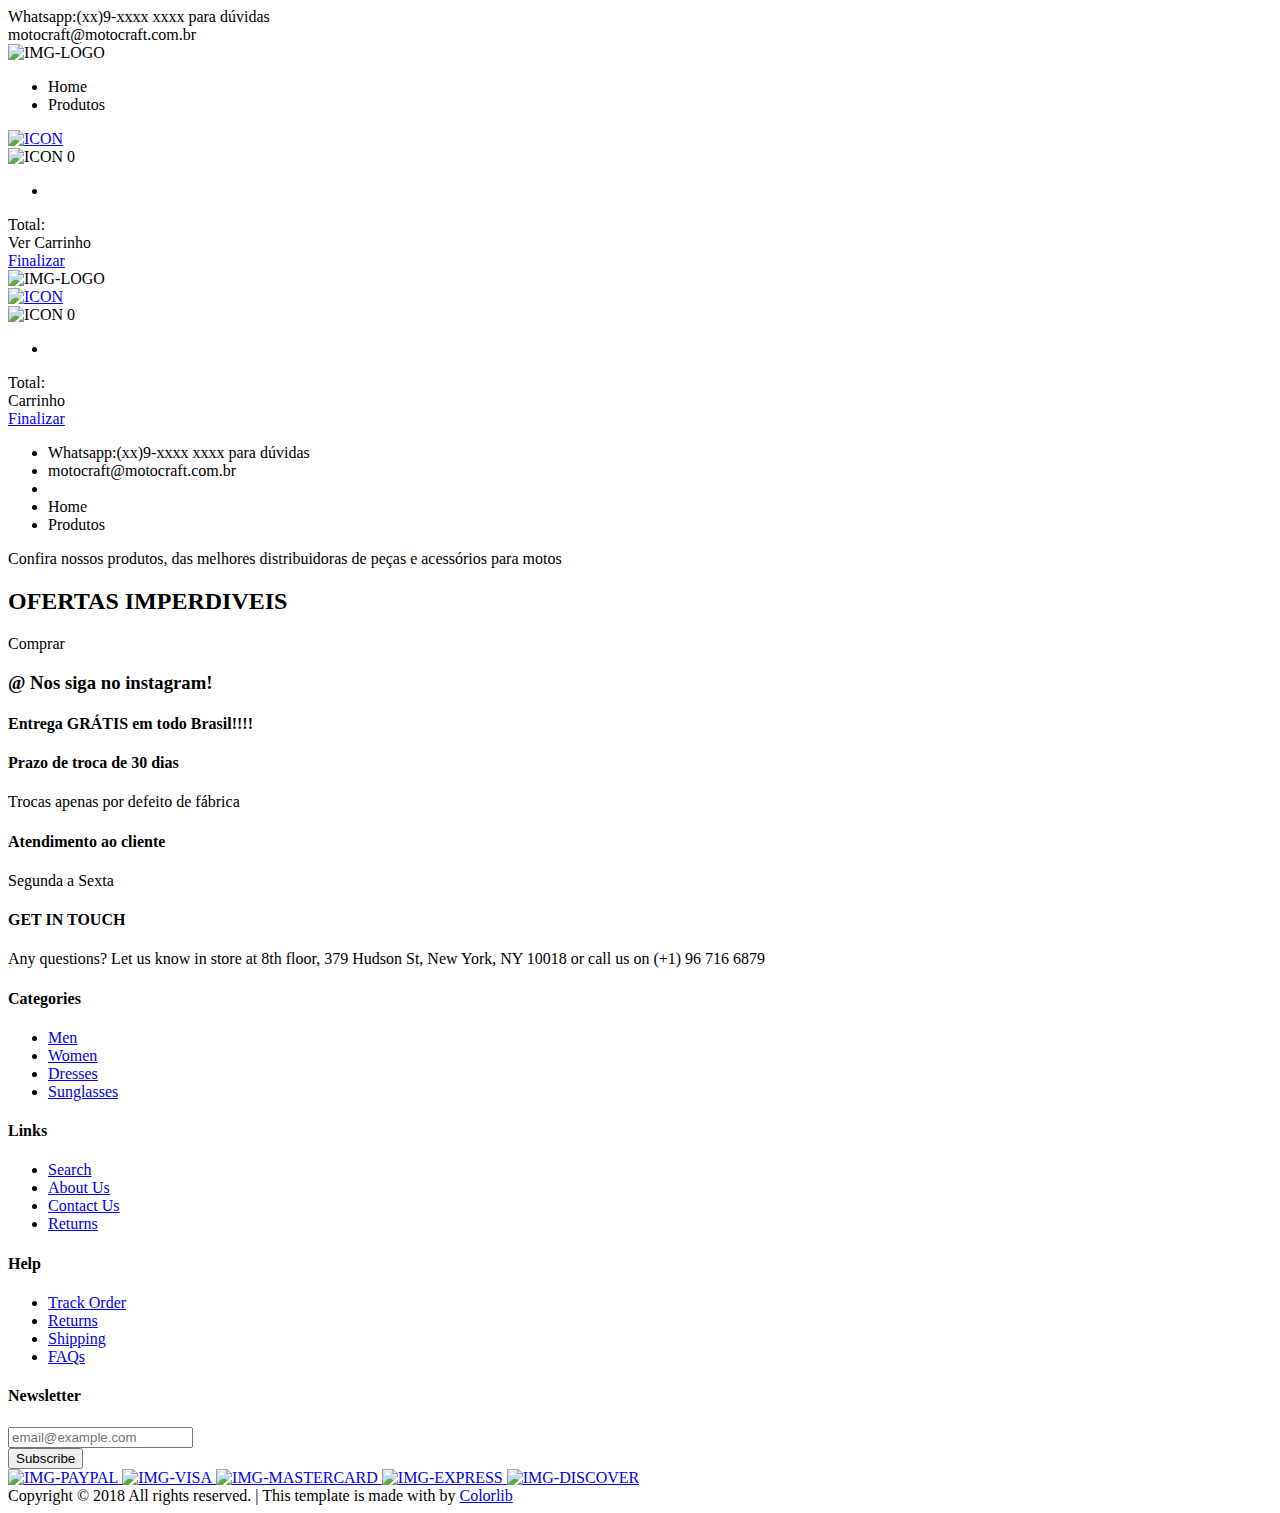
==== lojademoto/src/main/resources/templates/index.html @ 5b8e8190 "O Inicio de tudo..." ====
<!DOCTYPE html>
<html lang="en">
<head>
	<title>Home</title>
	<meta charset="UTF-8">
	<meta name="viewport" content="width=device-width, initial-scale=1">
        
        <link rel="icon" type="image/png" th:href="@{/img/favicon.png}"/>

	<link rel="stylesheet" type="text/css" th:href="@{/css/bootstrap.min.css}">

	<link rel="stylesheet" type="text/css" th:href="@{/css/font-awesome.min.css}">

	<link rel="stylesheet" type="text/css" th:ref="@{/css/themify-icons.css}">

        
	<link rel="stylesheet" type="text/css" th:href="@{/css/icon-font.min.css}">

	<link rel="stylesheet" type="text/css" th:href="@{/css/style.css}">

	
        <link rel="stylesheet" type="text/css" th:href="@{/css/animate.css}">

	<link rel="stylesheet" type="text/css" th:href="@{/css/hamburgers.min.css}">

	<link rel="stylesheet" type="text/css" th:href="@{/css/animsition.min.css}">

	<link rel="stylesheet" type="text/css" th:href="@{/css/select2.min.css}">

	<link rel="stylesheet" type="text/css" th:href="@{/css/daterangepicker.css}">

	<link rel="stylesheet" type="text/css" th:href="@{/css/slick.css}">

	<link rel="stylesheet" type="text/css" th:href="@{/css/lightbox.min.css}">

	<link rel="stylesheet" type="text/css" th:href="@{/css/util.css}">
        
        <link rel="stylesheet" type="text/css" th:href="@{/css/main.css}">
	
</head>
<body class="animsition">
    

	<!-- Header -->
	<header class="header1">
		<!-- Header desktop -->
		<div class="container-menu-header">
			<div class="topbar">

				<span class="topbar-child1">
					Whatsapp:(xx)9-xxxx xxxx para dúvidas
				</span>

				<div class="topbar-child2">
					<span class="topbar-email">
						motocraft@motocraft.com.br
					</span>
				</div>
			</div>

			<div class="wrap_header">
				<!-- Logo -->
				<a th:href="@{/index}" class="logo">
					<img src="/img/MotoCraft.png" alt="IMG-LOGO">
				</a>

				<!-- Menu -->
				<div class="wrap_menu">
					<nav class="menu">
						<ul class="main_menu">
							<li>
								 <a th:href="@{/index}">Home</a>
							</li>

							<li>
								 <a th:href="@{/produto}">Produtos</a>
							</li>

						</ul>
					</nav>
				</div>

				<!-- Header Icon -->
				<div class="header-icons">
					<a href="#" class="header-wrapicon1 dis-block">
						<img src="/img/icon-header-01.png" class="header-icon1" alt="ICON">
					</a>

					<span class="linedivide1"></span>

					<div class="header-wrapicon2">
						<img src="/img/icon-header-02.png" class="header-icon1 js-show-header-dropdown" alt="ICON">
						<span class="header-icons-noti">0</span>

						<!-- Header cart noti -->
						<div class="header-cart header-dropdown">
							<ul class="header-cart-wrapitem">
								<li class="header-cart-item">
                                                                    <!--
									<div class="header-cart-item-img">
										<img src="/img/item-cart-01.jpg" alt="IMG">
									</div>

									<div class="header-cart-item-txt">
										<a href="#" class="header-cart-item-name">
											Produto 01
										</a>

										<span class="header-cart-item-info">
											1 x $19.00
										</span>
									</div>
								</li>

								<li class="header-cart-item">
									<div class="header-cart-item-img">
										<img src="/img/item-cart-02.jpg" alt="IMG">
									</div>

									<div class="header-cart-item-txt">
										<a href="#" class="header-cart-item-name">
											Produto 02
										</a>

										<span class="header-cart-item-info">
											1 x $39.00
										</span>
									</div>
								</li>
                                                                
								<li class="header-cart-item">
									<div class="header-cart-item-img">
										<img src="/img/item-cart-03.jpg" alt="IMG">
									</div>

									<div class="header-cart-item-txt">
										<a href="#" class="header-cart-item-name">
											Produto 03
										</a>

										<span class="header-cart-item-info">
											1 x $17.00
										</span>
									</div>
								</li>
                                                                -->
							</ul>
                                                        
							<div class="header-cart-total">
								Total: 
							</div>
                                                        

							<div class="header-cart-buttons">
								<div class="header-cart-wrapbtn">
									<!-- Button -->
									<a th:href="@{/carrinho}" class="flex-c-m size1 bg1 bo-rad-20 hov1 s-text1 trans-0-4">
										Ver Carrinho
									</a>
								</div>

								<div class="header-cart-wrapbtn">
									<!-- Button -->
									<a href="#" class="flex-c-m size1 bg1 bo-rad-20 hov1 s-text1 trans-0-4">
										Finalizar
									</a>
								</div>
							</div>
						</div>
					</div>
				</div>
			</div>
		</div>

		<!-- Header Mobile -->
		<div class="wrap_header_mobile">
			<!-- Logo moblie -->
			<a th:href="@{/index}" class="logo-mobile">
				<img src="/img/MotoCraft.png" alt="IMG-LOGO">
			</a>

			<!-- Button show menu -->
			<div class="btn-show-menu">
				<!-- Header Icon mobile -->
				<div class="header-icons-mobile">
					<a href="#" class="header-wrapicon1 dis-block">
						<img src="/img/icon-header-01.png" class="header-icon1" alt="ICON">
					</a>

					<span class="linedivide2"></span>

					<div class="header-wrapicon2">
						<img src="/img/icon-header-02.png" class="header-icon1 js-show-header-dropdown" alt="ICON">
						<span class="header-icons-noti">0</span>

						<!-- Header cart noti -->
						<div class="header-cart header-dropdown">
							<ul class="header-cart-wrapitem">
								<li class="header-cart-item">

								</li>
							</ul>

							<div class="header-cart-total">
								Total: 
							</div>

							<div class="header-cart-buttons">
								<div class="header-cart-wrapbtn">
									<!-- Button -->
									<a th:href="@{/carrinho}" class="flex-c-m size1 bg1 bo-rad-20 hov1 s-text1 trans-0-4">
										Carrinho
									</a>
								</div>

								<div class="header-cart-wrapbtn">
									<!-- Button -->
									<a href="#" class="flex-c-m size1 bg1 bo-rad-20 hov1 s-text1 trans-0-4">
										Finalizar
									</a>
								</div>
							</div>
						</div>
					</div>
				</div>

				<div class="btn-show-menu-mobile hamburger hamburger--squeeze">
					<span class="hamburger-box">
						<span class="hamburger-inner"></span>
					</span>
				</div>
			</div>
		</div>

		<!-- Menu Mobile -->
		<div class="wrap-side-menu" >
			<nav class="side-menu">
				<ul class="main-menu">
					<li class="item-topbar-mobile p-l-20 p-t-8 p-b-8">
						<span class="topbar-child1">
							Whatsapp:(xx)9-xxxx xxxx para dúvidas
						</span>
					</li>

					<li class="item-topbar-mobile p-l-20 p-t-8 p-b-8">
						<div class="topbar-child2-mobile">
							<span class="topbar-email">
								motocraft@motocraft.com.br
							</span>
						</div>
					</li>

					<li class="item-topbar-mobile p-l-10">
                                            <!--
						<div class="topbar-social-mobile">
							<a href="#" class="topbar-social-item fa fa-facebook"></a>
							<a href="#" class="topbar-social-item fa fa-instagram"></a>
							<a href="#" class="topbar-social-item fa fa-pinterest-p"></a>
							<a href="#" class="topbar-social-item fa fa-snapchat-ghost"></a>
							<a href="#" class="topbar-social-item fa fa-youtube-play"></a>
						</div>
                                            -->
					</li>

					<li class="item-menu-mobile">
                                             <a th:href="@{/index}">Home</a>
					</li>

					<li class="item-menu-mobile">
                                            <a th:href="@{/produto}">Produtos</a>
					</li>
				</ul>
			</nav>
		</div>
	</header>

	<!-- Slide1 -->
	<section class="slide1">
		<div class="wrap-slick1">
			<div class="slick1">
				<div class="item-slick1 item1-slick1" style="background-image: url(/img/banner-pecas-homme.jpg);">
					<div class="wrap-content-slide1 sizefull flex-col-c-m p-l-15 p-r-15 p-t-150 p-b-170">
						<span class="caption1-slide1 m-text1 t-center animated visible-false m-b-15" data-appear="fadeInDown">
							Confira nossos produtos, das melhores distribuidoras de peças e acessórios para motos
						</span>

						<h2 class="caption2-slide1 xl-text1 t-center animated visible-false m-b-37" data-appear="fadeInUp">
							OFERTAS IMPERDIVEIS
						</h2>

						<div class="wrap-btn-slide1 w-size1 animated visible-false" data-appear="zoomIn">
							<!-- Button -->
							<a th:href="@{/produto}" class="flex-c-m size2 bo-rad-23 s-text2 bgwhite hov1 trans-0-4">
								Comprar
							</a>
						</div>
					</div>
				</div>
			</div>
		</div>
	</section>

	<!-- Instagram -->
	<section class="instagram p-t-20">
		<div class="sec-title p-b-52 p-l-15 p-r-15">
			<h3 class="m-text5 t-center">
				@ Nos siga no instagram!
			</h3>
		</div>
         </section>   
	<!-- Shipping -->
	<section class="shipping bgwhite p-t-62 p-b-46">
		<div class="flex-w p-l-15 p-r-15">
			<div class="flex-col-c w-size5 p-l-15 p-r-15 p-t-16 p-b-15 respon1">
				<h4 class="m-text12 t-center">
					Entrega GRÁTIS em todo Brasil!!!!
				</h4>

				<!--<a href="#" class="s-text11 t-center">
					Click here for more info
				</a>-->
			</div>

			<div class="flex-col-c w-size5 p-l-15 p-r-15 p-t-16 p-b-15 bo2 respon2">
				<h4 class="m-text12 t-center">
					Prazo de troca de 30 dias
				</h4>

				<span class="s-text11 t-center">
					Trocas apenas por defeito de fábrica
				</span>
			</div>

			<div class="flex-col-c w-size5 p-l-15 p-r-15 p-t-16 p-b-15 respon1">
				<h4 class="m-text12 t-center">
					Atendimento ao cliente
				</h4>

				<span class="s-text11 t-center">
					Segunda a Sexta
				</span>
			</div>
		</div>
	</section>


        <footer>
	<footer class="bg6 p-t-45 p-b-43 p-l-45 p-r-45">
		<div class="flex-w p-b-90">
			<div class="w-size6 p-t-30 p-l-15 p-r-15 respon3">
				<h4 class="s-text12 p-b-30">
					GET IN TOUCH
				</h4>

				<div>
					<p class="s-text7 w-size27">
						Any questions? Let us know in store at 8th floor, 379 Hudson St, New York, NY 10018 or call us on (+1) 96 716 6879
					</p>
				</div>
			</div>

			<div class="w-size7 p-t-30 p-l-15 p-r-15 respon4">
				<h4 class="s-text12 p-b-30">
					Categories
				</h4>

				<ul>
					<li class="p-b-9">
						<a href="#" class="s-text7">
							Men
						</a>
					</li>

					<li class="p-b-9">
						<a href="#" class="s-text7">
							Women
						</a>
					</li>

					<li class="p-b-9">
						<a href="#" class="s-text7">
							Dresses
						</a>
					</li>

					<li class="p-b-9">
						<a href="#" class="s-text7">
							Sunglasses
						</a>
					</li>
				</ul>
			</div>

			<div class="w-size7 p-t-30 p-l-15 p-r-15 respon4">
				<h4 class="s-text12 p-b-30">
					Links
				</h4>

				<ul>
					<li class="p-b-9">
						<a href="#" class="s-text7">
							Search
						</a>
					</li>

					<li class="p-b-9">
						<a href="#" class="s-text7">
							About Us
						</a>
					</li>

					<li class="p-b-9">
						<a href="#" class="s-text7">
							Contact Us
						</a>
					</li>

					<li class="p-b-9">
						<a href="#" class="s-text7">
							Returns
						</a>
					</li>
				</ul>
			</div>

			<div class="w-size7 p-t-30 p-l-15 p-r-15 respon4">
				<h4 class="s-text12 p-b-30">
					Help
				</h4>

				<ul>
					<li class="p-b-9">
						<a href="#" class="s-text7">
							Track Order
						</a>
					</li>

					<li class="p-b-9">
						<a href="#" class="s-text7">
							Returns
						</a>
					</li>

					<li class="p-b-9">
						<a href="#" class="s-text7">
							Shipping
						</a>
					</li>

					<li class="p-b-9">
						<a href="#" class="s-text7">
							FAQs
						</a>
					</li>
				</ul>
			</div>

			<div class="w-size8 p-t-30 p-l-15 p-r-15 respon3">
				<h4 class="s-text12 p-b-30">
					Newsletter
				</h4>

				<form>
					<div class="effect1 w-size9">
						<input class="s-text7 bg6 w-full p-b-5" type="text" name="email" placeholder="email@example.com">
						<span class="effect1-line"></span>
					</div>

					<div class="w-size2 p-t-20">  
						
						<button class="flex-c-m size2 bg4 bo-rad-23 hov1 m-text3 trans-0-4">
							Subscribe
						</button>
					</div>

				</form>
			</div>
		</div>

		<div class="t-center p-l-15 p-r-15">
			<a href="#">
				<img class="h-size2" src="/img/paypal.png" alt="IMG-PAYPAL">
			</a>

			<a href="#">
				<img class="h-size2" src="/img/visa.png" alt="IMG-VISA">
			</a>

			<a href="#">
				<img class="h-size2" src="/img/mastercard.png" alt="IMG-MASTERCARD">
			</a>

			<a href="#">
				<img class="h-size2" src="/img/express.png" alt="IMG-EXPRESS">
			</a>

			<a href="#">
				<img class="h-size2" src="/img/discover.png" alt="IMG-DISCOVER">
			</a>

			<div class="t-center s-text8 p-t-20">
				Copyright © 2018 All rights reserved. | This template is made with <i class="fa fa-heart-o" aria-hidden="true"></i> by <a href="https://colorlib.com" target="_blank">Colorlib</a>
			</div>
		</div>
      
	</footer>



	<!-- Back to top -->
	<div class="btn-back-to-top bg0-hov" id="myBtn">
		<span class="symbol-btn-back-to-top">
			<i class="fa fa-angle-double-up" aria-hidden="true"></i>
		</span>
	</div>
<div id="dropDownSelect1"></div>

        
	<script type="text/javascript" th:src="@{/js/jquery-3.2.1.min.js}"></script>

	<script type="text/javascript" th:src="@{/js/animsition.min.js}"></script>

	<script type="text/javascript" th:src="@{/js/popper.js}"></script>
	<script type="text/javascript" th:src="@{/js/bootstrap.min.js}"></script>

	<script type="text/javascript" th:src="@{/js/select2.min.js}"></script>
	<script type="text/javascript">
		$(".selection-1").select2({
			minimumResultsForSearch: 20,
			dropdownParent: $('#dropDownSelect1')
		});
	</script>

	<script type="text/javascript" th:src="@{/js/slick.min.js}"></script>
	<script type="text/javascript" th:src="@{/js/slick-custom.js}"></script>

	<script type="text/javascript" th:src="@{/js/countdowntime.js}"></script>

	<script type="text/javascript" th.src="@{/js/lightbox.min.js}"></script>

	<script type="text/javascript" th:src="@{/js/sweetalert.min.js}"></script>
        
	<script type="text/javascript">
		$('.block2-btn-addcart').each(function(){
			var nameProduct = $(this).parent().parent().parent().find('.block2-name').html();
			$(this).on('click', function(){
				swal(nameProduct, "is added to cart !", "success");
			});
		});

		$('.block2-btn-addwishlist').each(function(){
			var nameProduct = $(this).parent().parent().parent().find('.block2-name').html();
			$(this).on('click', function(){
				swal(nameProduct, "is added to wishlist !", "success");
			});
		});
	</script> 

	<script th:src="@{/js/main.js}"></script>

</body>
</html>
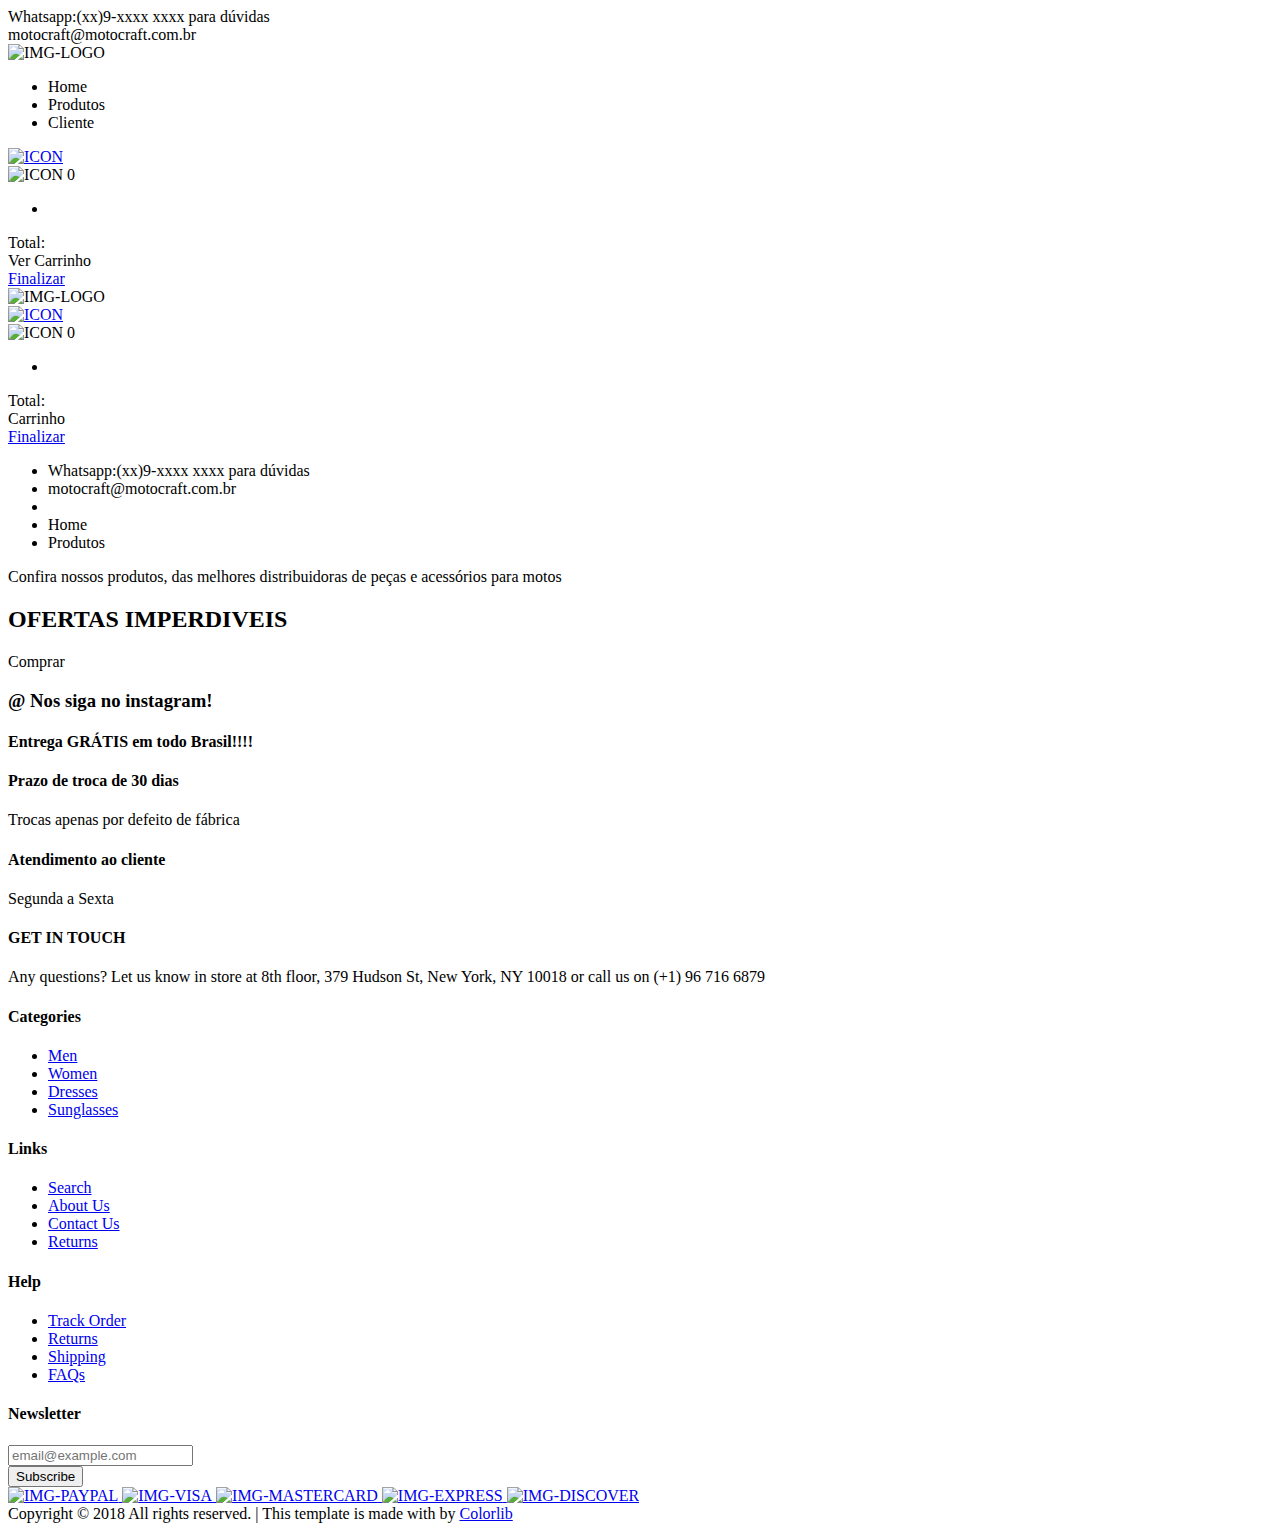
==== commit afc3a7f6: "CRUD DE PRODUTO(BACKEND),INSERINDO CLIENTE(AINDA FALTA TERMINAR,SÓ INSERINDO),LISTAGEM DOS PRODUTOS" ====
--- a/lojademoto/src/main/resources/templates/index.html
+++ b/lojademoto/src/main/resources/templates/index.html
@@ -6,37 +6,20 @@
 	<meta name="viewport" content="width=device-width, initial-scale=1">
         
         <link rel="icon" type="image/png" th:href="@{/img/favicon.png}"/>
-
 	<link rel="stylesheet" type="text/css" th:href="@{/css/bootstrap.min.css}">
-
 	<link rel="stylesheet" type="text/css" th:href="@{/css/font-awesome.min.css}">
-
 	<link rel="stylesheet" type="text/css" th:ref="@{/css/themify-icons.css}">
-
-        
 	<link rel="stylesheet" type="text/css" th:href="@{/css/icon-font.min.css}">
-
-	<link rel="stylesheet" type="text/css" th:href="@{/css/style.css}">
-
-	
+	<link rel="stylesheet" type="text/css" th:href="@{/css/style.css}">	
         <link rel="stylesheet" type="text/css" th:href="@{/css/animate.css}">
-
 	<link rel="stylesheet" type="text/css" th:href="@{/css/hamburgers.min.css}">
-
 	<link rel="stylesheet" type="text/css" th:href="@{/css/animsition.min.css}">
-
 	<link rel="stylesheet" type="text/css" th:href="@{/css/select2.min.css}">
-
 	<link rel="stylesheet" type="text/css" th:href="@{/css/daterangepicker.css}">
-
 	<link rel="stylesheet" type="text/css" th:href="@{/css/slick.css}">
-
 	<link rel="stylesheet" type="text/css" th:href="@{/css/lightbox.min.css}">
-
-	<link rel="stylesheet" type="text/css" th:href="@{/css/util.css}">
-        
-        <link rel="stylesheet" type="text/css" th:href="@{/css/main.css}">
-	
+	<link rel="stylesheet" type="text/css" th:href="@{/css/util.css}">        
+        <link rel="stylesheet" type="text/css" th:href="@{/css/main.css}">	
 </head>
 <body class="animsition">
     
@@ -73,7 +56,10 @@
 							</li>
 
 							<li>
-								 <a th:href="@{/produto}">Produtos</a>
+								 <a th:href="@{/listagemProdutos}">Produtos</a>
+							</li>
+                                                        <li>
+								 <a th:href="@{/formularioCadastro}">Cliente</a>
 							</li>
 
 						</ul>
@@ -267,7 +253,7 @@
 					</li>
 
 					<li class="item-menu-mobile">
-                                            <a th:href="@{/produto}">Produtos</a>
+                                            <a th:href="@{/listagemProdutos}">Produtos</a>
 					</li>
 				</ul>
 			</nav>
@@ -290,7 +276,7 @@
 
 						<div class="wrap-btn-slide1 w-size1 animated visible-false" data-appear="zoomIn">
 							<!-- Button -->
-							<a th:href="@{/produto}" class="flex-c-m size2 bo-rad-23 s-text2 bgwhite hov1 trans-0-4">
+							<a th:href="@{/listagemProdutos}" class="flex-c-m size2 bo-rad-23 s-text2 bgwhite hov1 trans-0-4">
 								Comprar
 							</a>
 						</div>
